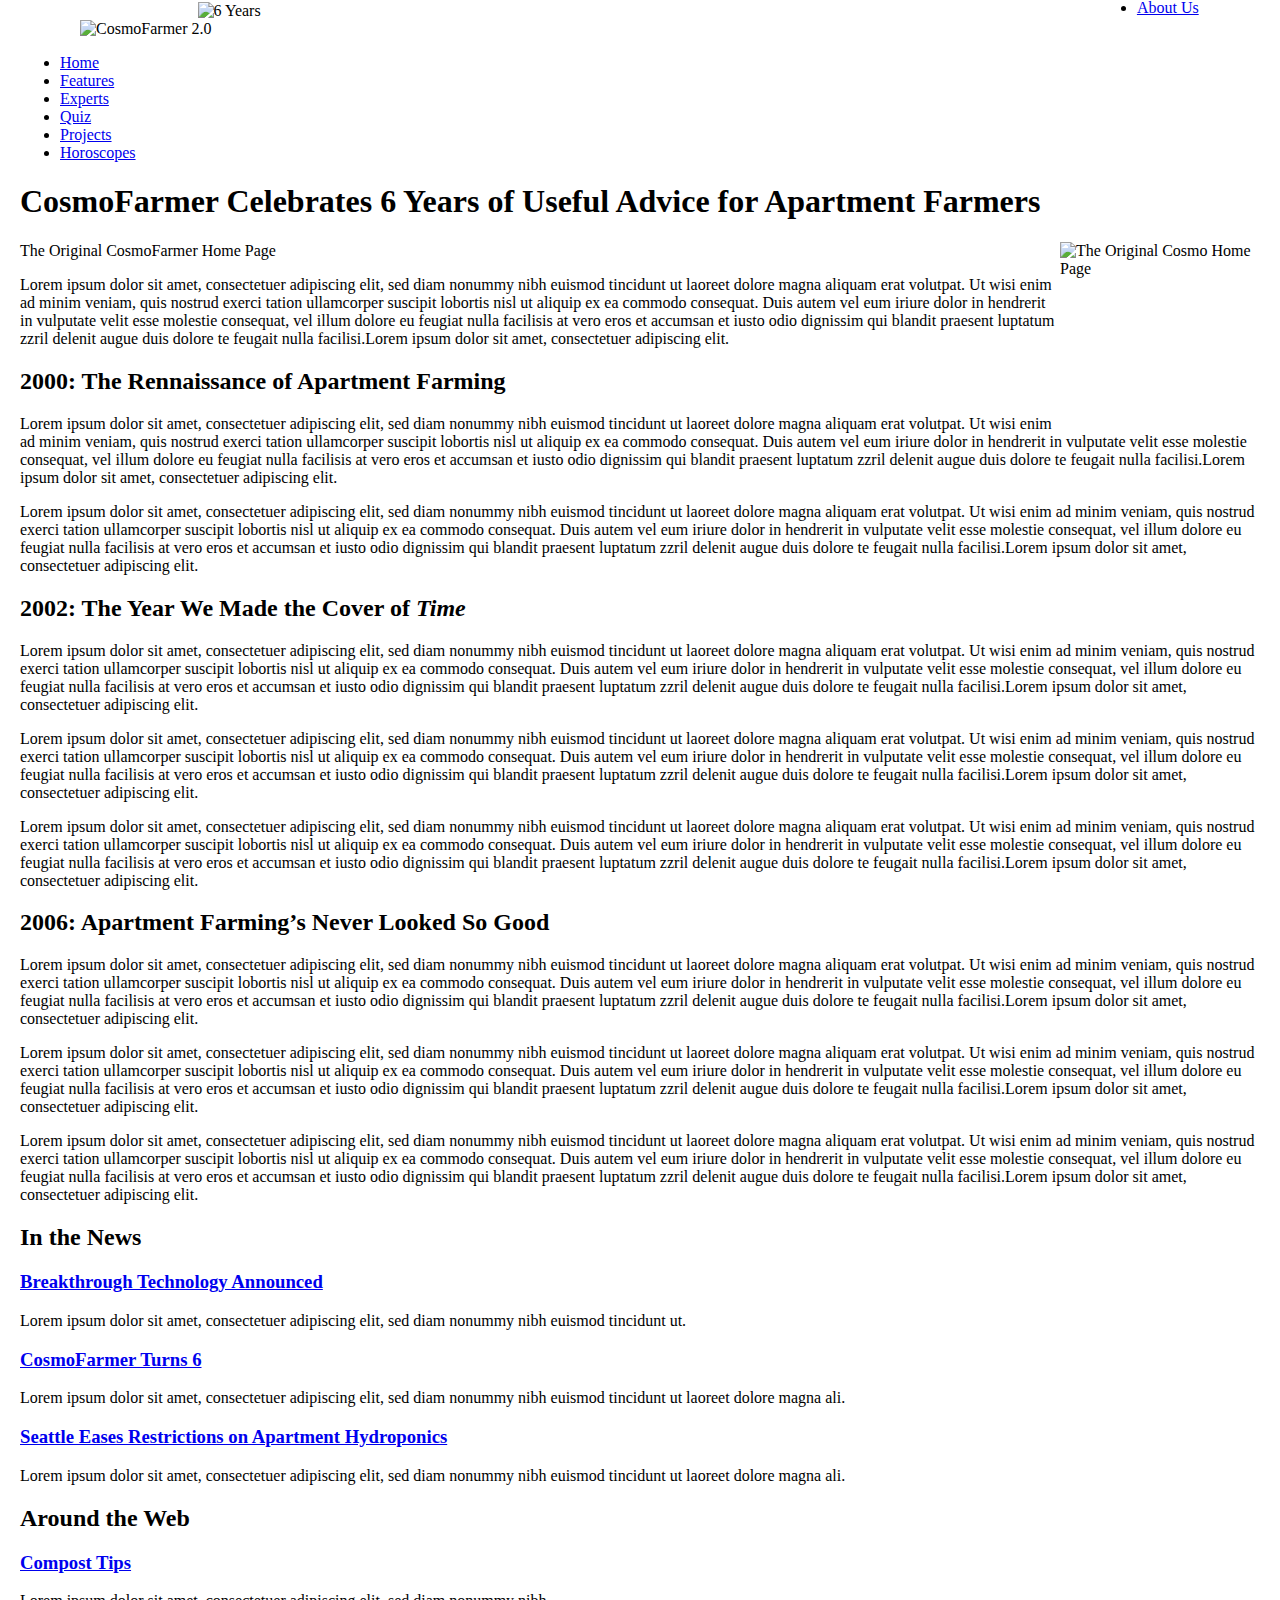
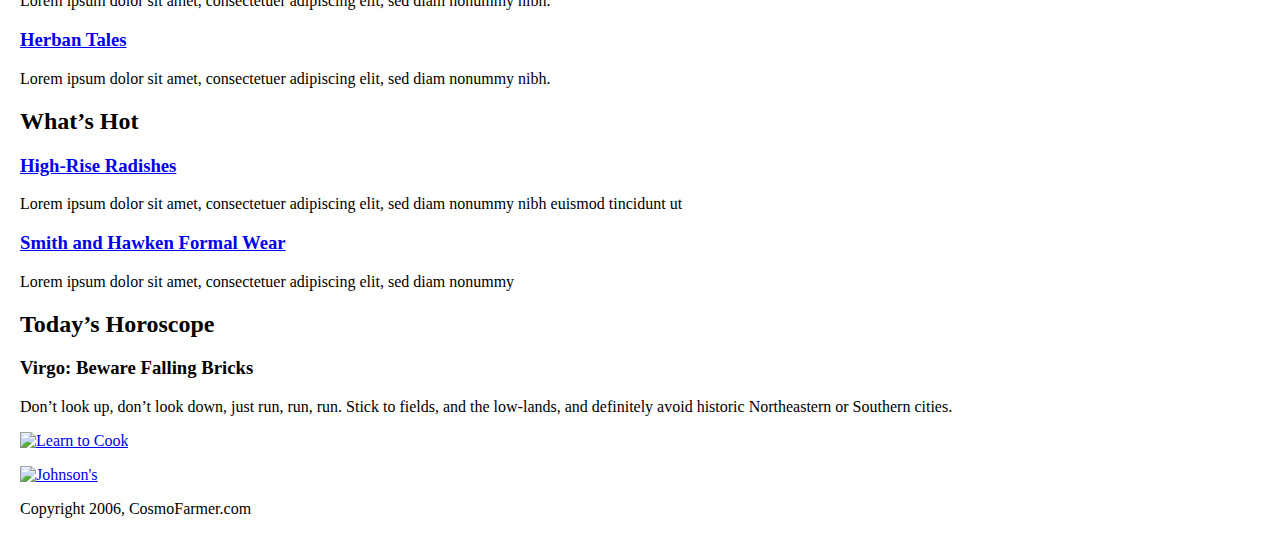
==== 13/index.html @ f585c03d "Update index.html" ====
<!DOCTYPE html PUBLIC "-//W3C//DTD XHTML 1.0 Transitional//EN" "http://www.w3.org/TR/xhtml1/DTD/xhtml1-transitional.dtd">
<html xmlns="http://www.w3.org/1999/xhtml">
<head>
<meta http-equiv="Content-Type" content="text/html; charset=UTF-8" />
<title>CosmoFarmer Turns 6</title>
<link href="start.css" rel="stylesheet" type="text/css" />
<style type="text/css">
#banner #badge {
 position: absolute;
 left: -18px;
 top: -18px;
	 position: relative;
}
	
	body {
 margin: 20px;
}
	
	#banner #logo {
 margin-left: 60px;
		position: relative;
}
	
	#banner {
 position: relative;
		zoom: 1;
}
	
	
	#banner ul {
 position: absolute;
 right: 60px;
 bottom: 5px;
}
	
	
</style>
</head>

<body>
<div id="wrapper">
<div id="banner"><img src="images/logo.gif" alt="CosmoFarmer 2.0" name="logo" width="413" height="74" id="logo"/>
  <img src="images/cosmo_badge.gif" alt="6 Years" width="78" height="78" id="badge"/>
  <ul>
    <li class="seperator"><a href="#">Subscribe</a></li><li><a href="#">About Us</a></li>
  </ul>
</div>

  <div id="mainNav">
  <ul>
    <li><a href="#">Home</a></li>
	  <li><a href="#">Features</a></li>
	  <li><a href="#">Experts</a></li>
	  <li><a href="#">Quiz</a></li>
	  <li><a href="#">Projects</a></li>
	  <li><a href="#">Horoscopes</a></li>
  </ul>
  </div>
  
<div id="contentWrapper">
  <div id="main">
    <h1>CosmoFarmer Celebrates 6 Years of Useful Advice for Apartment&nbsp;Farmers</h1>
	  <img src="images/old_home.jpg" alt="The Original Cosmo Home Page" width="200" height="186" align="right" />
    <p>The&nbsp;Original CosmoFarmer Home&nbsp;Page</p>
    <p>Lorem ipsum dolor sit amet, consectetuer adipiscing elit, sed diam nonummy nibh euismod tincidunt ut laoreet dolore magna aliquam erat volutpat. Ut wisi enim ad minim veniam, quis nostrud exerci tation ullamcorper suscipit lobortis nisl ut aliquip ex ea commodo consequat. Duis autem vel eum iriure dolor in hendrerit in vulputate velit esse molestie consequat, vel illum dolore eu feugiat nulla facilisis at vero eros et accumsan et iusto odio dignissim qui blandit praesent luptatum zzril delenit augue duis dolore te feugait nulla facilisi.Lorem ipsum dolor sit amet, consectetuer adipiscing elit.</p>
    <h2>2000: The Rennaissance of Apartment Farming </h2>
    <p>Lorem ipsum dolor sit amet, consectetuer adipiscing elit, sed diam nonummy nibh euismod tincidunt ut laoreet dolore magna aliquam erat volutpat. Ut wisi enim ad minim veniam, quis nostrud exerci tation ullamcorper suscipit lobortis nisl ut aliquip ex ea commodo consequat. Duis autem vel eum iriure dolor in hendrerit in vulputate velit esse molestie consequat, vel illum dolore eu feugiat nulla facilisis at vero eros et accumsan et iusto odio dignissim qui blandit praesent luptatum zzril delenit augue duis dolore te feugait nulla facilisi.Lorem ipsum dolor sit amet, consectetuer adipiscing elit.</p>
    <p>Lorem ipsum dolor sit amet, consectetuer adipiscing elit, sed diam nonummy nibh euismod tincidunt ut laoreet dolore magna aliquam erat volutpat. Ut wisi enim ad minim veniam, quis nostrud exerci tation ullamcorper suscipit lobortis nisl ut aliquip ex ea commodo consequat. Duis autem vel eum iriure dolor in hendrerit in vulputate velit esse molestie consequat, vel illum dolore eu feugiat nulla facilisis at vero eros et accumsan et iusto odio dignissim qui blandit praesent luptatum zzril delenit augue duis dolore te feugait nulla facilisi.Lorem ipsum dolor sit amet, consectetuer adipiscing elit.</p>
    <h2>2002: The Year We Made the Cover of <em><strong>Time</strong></em> </h2>
    <p>Lorem ipsum dolor sit amet, consectetuer adipiscing elit, sed diam nonummy nibh euismod tincidunt ut laoreet dolore magna aliquam erat volutpat. Ut wisi enim ad minim veniam, quis nostrud exerci tation ullamcorper suscipit lobortis nisl ut aliquip ex ea commodo consequat. Duis autem vel eum iriure dolor in hendrerit in vulputate velit esse molestie consequat, vel illum dolore eu feugiat nulla facilisis at vero eros et accumsan et iusto odio dignissim qui blandit praesent luptatum zzril delenit augue duis dolore te feugait nulla facilisi.Lorem ipsum dolor sit amet, consectetuer adipiscing elit.</p>
    <p>Lorem ipsum dolor sit amet, consectetuer adipiscing elit, sed diam nonummy nibh euismod tincidunt ut laoreet dolore magna aliquam erat volutpat. Ut wisi enim ad minim veniam, quis nostrud exerci tation ullamcorper suscipit lobortis nisl ut aliquip ex ea commodo consequat. Duis autem vel eum iriure dolor in hendrerit in vulputate velit esse molestie consequat, vel illum dolore eu feugiat nulla facilisis at vero eros et accumsan et iusto odio dignissim qui blandit praesent luptatum zzril delenit augue duis dolore te feugait nulla facilisi.Lorem ipsum dolor sit amet, consectetuer adipiscing elit.</p>
    <p>Lorem ipsum dolor sit amet, consectetuer adipiscing elit, sed diam nonummy nibh euismod tincidunt ut laoreet dolore magna aliquam erat volutpat. Ut wisi enim ad minim veniam, quis nostrud exerci tation ullamcorper suscipit lobortis nisl ut aliquip ex ea commodo consequat. Duis autem vel eum iriure dolor in hendrerit in vulputate velit esse molestie consequat, vel illum dolore eu feugiat nulla facilisis at vero eros et accumsan et iusto odio dignissim qui blandit praesent luptatum zzril delenit augue duis dolore te feugait nulla facilisi.Lorem ipsum dolor sit amet, consectetuer adipiscing elit.</p>
    <h2>2006: Apartment Farming&#8217;s Never Looked So&nbsp;Good </h2>
    <p>Lorem ipsum dolor sit amet, consectetuer adipiscing elit, sed diam nonummy nibh euismod tincidunt ut laoreet dolore magna aliquam erat volutpat. Ut wisi enim ad minim veniam, quis nostrud exerci tation ullamcorper suscipit lobortis nisl ut aliquip ex ea commodo consequat. Duis autem vel eum iriure dolor in hendrerit in vulputate velit esse molestie consequat, vel illum dolore eu feugiat nulla facilisis at vero eros et accumsan et iusto odio dignissim qui blandit praesent luptatum zzril delenit augue duis dolore te feugait nulla facilisi.Lorem ipsum dolor sit amet, consectetuer adipiscing elit.</p>
    <p>Lorem ipsum dolor sit amet, consectetuer adipiscing elit, sed diam nonummy nibh euismod tincidunt ut laoreet dolore magna aliquam erat volutpat. Ut wisi enim ad minim veniam, quis nostrud exerci tation ullamcorper suscipit lobortis nisl ut aliquip ex ea commodo consequat. Duis autem vel eum iriure dolor in hendrerit in vulputate velit esse molestie consequat, vel illum dolore eu feugiat nulla facilisis at vero eros et accumsan et iusto odio dignissim qui blandit praesent luptatum zzril delenit augue duis dolore te feugait nulla facilisi.Lorem ipsum dolor sit amet, consectetuer adipiscing elit.</p>
    <p style="margin-bottom: 0;">Lorem ipsum dolor sit amet, consectetuer adipiscing elit, sed diam nonummy nibh euismod tincidunt ut laoreet dolore magna aliquam erat volutpat. Ut wisi enim ad minim veniam, quis nostrud exerci tation ullamcorper suscipit lobortis nisl ut aliquip ex ea commodo consequat. Duis autem vel eum iriure dolor in hendrerit in vulputate velit esse molestie consequat, vel illum dolore eu feugiat nulla facilisis at vero eros et accumsan et iusto odio dignissim qui blandit praesent luptatum zzril delenit augue duis dolore te feugait nulla facilisi.Lorem ipsum dolor sit amet, consectetuer adipiscing elit.</p>
  </div>
  <div id="sidebar">
    <h2>In the News</h2>
    <h3><a href="#">Breakthrough Technology Announced </a></h3>
    <p>Lorem ipsum dolor sit amet, consectetuer adipiscing elit, sed diam nonummy nibh euismod tincidunt ut.</p>
    <h3><a href="#">CosmoFarmer Turns 6 </a></h3>
    <p>Lorem ipsum dolor sit amet, consectetuer adipiscing elit, sed diam nonummy nibh euismod tincidunt ut laoreet dolore magna ali.</p>
    <h3><a href="#">Seattle Eases Restrictions on Apartment Hydroponics </a></h3>
    <p>Lorem ipsum dolor sit amet, consectetuer adipiscing elit, sed diam nonummy nibh euismod tincidunt ut laoreet dolore magna ali.</p>
    <h2>Around the Web </h2>
    <h3><a href="#">Compost Tips </a></h3>
    <p>Lorem ipsum dolor sit amet, consectetuer adipiscing elit, sed diam nonummy nibh.</p>
    <h3><a href="#">Herban Tales </a></h3>
    <p>Lorem ipsum dolor sit amet, consectetuer adipiscing elit, sed diam nonummy nibh.</p>
    <h2>What&#8217;s Hot </h2>
    <h3><a href="#">High-Rise Radishes </a></h3>
    <p>Lorem ipsum dolor sit amet, consectetuer adipiscing elit, sed diam nonummy nibh euismod tincidunt ut</p>
    <h3><a href="#">Smith and Hawken Formal Wear</a></h3>
    <p>Lorem ipsum dolor sit amet, consectetuer adipiscing elit, sed diam nonummy </p>
    <h2>Today&#8217;s Horoscope </h2>
    <h3>Virgo: Beware Falling Bricks</h3>
    <p>Don&#8217;t look up, don&#8217;t look down, just run, run, run. Stick to fields, and the low-lands, and definitely avoid historic Northeastern or Southern cities. </p>
  </div>
  <div id="adverts">
    <p><a href="#"><img src="images/ad1.png" alt="Learn to Cook" width="120" height="240" border="0" /></a></p>
    <p><a href="#"><img src="images/ad2.png" alt="Johnson's" width="120" height="600" border="0" /></a></p>
  </div>
  <p id="copyright">Copyright 2006, CosmoFarmer.com</p>
</div>
</div>
</body>
</html>
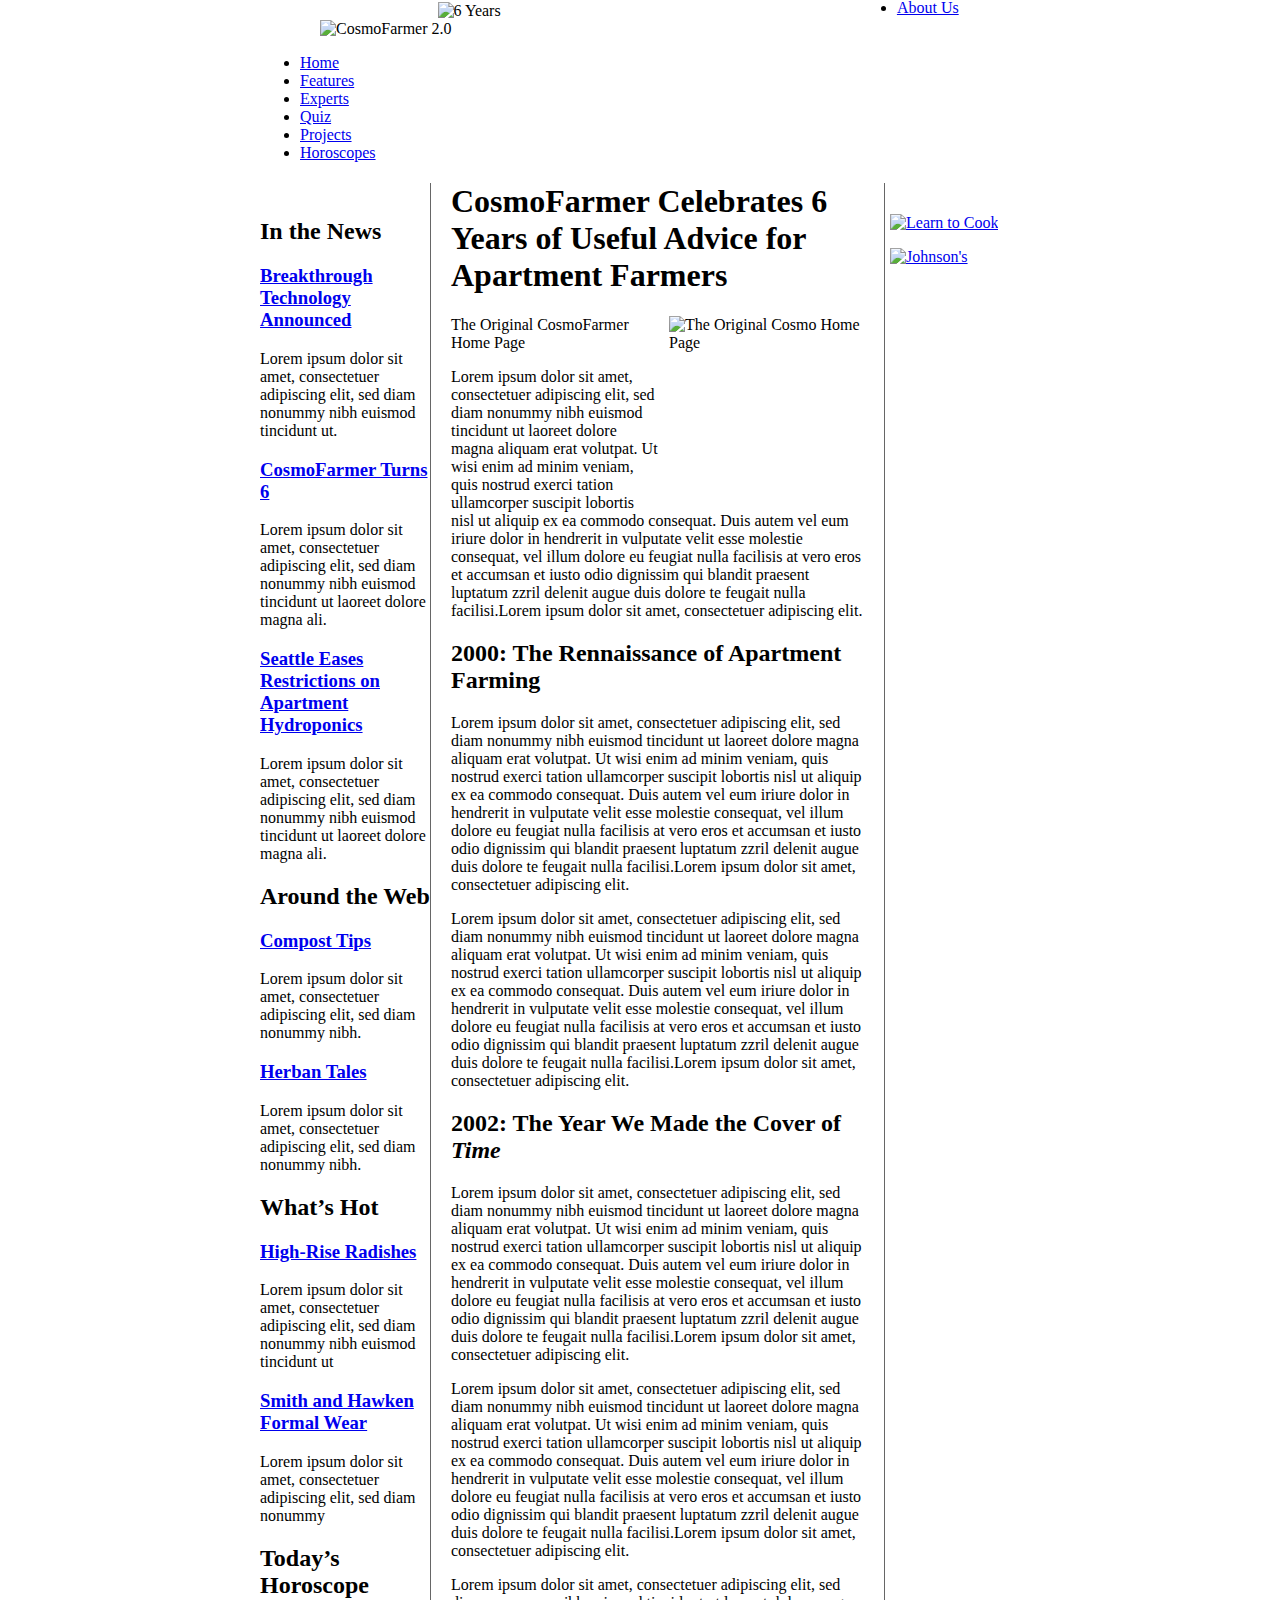
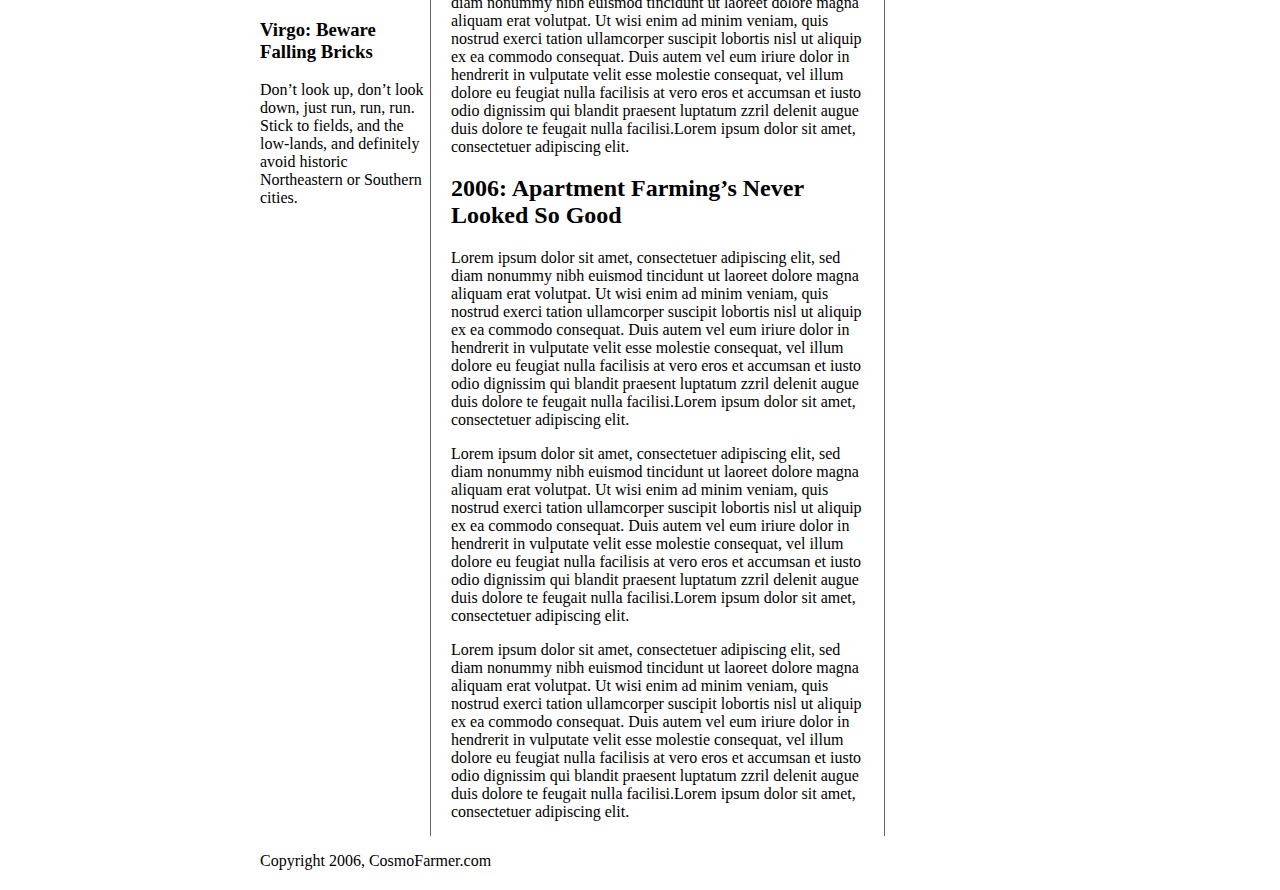
==== commit f1fac0b1: "Update index.html" ====
--- a/13/index.html
+++ b/13/index.html
@@ -33,6 +33,66 @@
  bottom: 5px;
 }
 	
+	#main .figure {
+ float: right;
+ width: 200px;
+ margin-bottom: 2px;
+ margin-left: 10px;
+		position: relative;
+}
+	
+	#main .figure p {
+ position: absolute;
+ width: 168px;
+ left: 10px;
+ bottom: 10px;
+ background-color: #FFF;
+		border: 1px dashed #666666;
+ font-size: 13px;
+ font-weight: bold;
+ text-align: center;
+ padding: 5px;
+ margin: 0;
+}
+	
+	#main .figure img {
+ display: block;
+}
+	
+	#contentWrapper {
+ clear: both;
+ position: relative;
+		width: 100%;
+}
+	
+	#sidebar {
+ position: absolute;
+ top: 15px;
+ left: 0;
+		width: 170px;
+}
+	
+	#adverts {
+ position: absolute;
+ top: 15px;
+ right: 5px;
+ width: 125px;
+}
+	
+	#main {
+ margin-left: 170px;
+ margin-right: 135px;
+		padding: 0 15px 15px 20px;
+ border: 1px solid #666666;
+ border-top: none;
+ border-bottom: none;
+}
+	
+	#wrapper {
+ width: 760px;
+ margin: 0 auto;
+}
+	
 	
 </style>
 </head>
@@ -60,7 +120,10 @@
 <div id="contentWrapper">
   <div id="main">
     <h1>CosmoFarmer Celebrates 6 Years of Useful Advice for Apartment&nbsp;Farmers</h1>
-	  <img src="images/old_home.jpg" alt="The Original Cosmo Home Page" width="200" height="186" align="right" />
+	  <div class="figure">
+	  <img src="images/old_home.jpg" alt="The Original Cosmo Home Page"
+height="186" align="right" />
+	  </div>
     <p>The&nbsp;Original CosmoFarmer Home&nbsp;Page</p>
     <p>Lorem ipsum dolor sit amet, consectetuer adipiscing elit, sed diam nonummy nibh euismod tincidunt ut laoreet dolore magna aliquam erat volutpat. Ut wisi enim ad minim veniam, quis nostrud exerci tation ullamcorper suscipit lobortis nisl ut aliquip ex ea commodo consequat. Duis autem vel eum iriure dolor in hendrerit in vulputate velit esse molestie consequat, vel illum dolore eu feugiat nulla facilisis at vero eros et accumsan et iusto odio dignissim qui blandit praesent luptatum zzril delenit augue duis dolore te feugait nulla facilisi.Lorem ipsum dolor sit amet, consectetuer adipiscing elit.</p>
     <h2>2000: The Rennaissance of Apartment Farming </h2>
